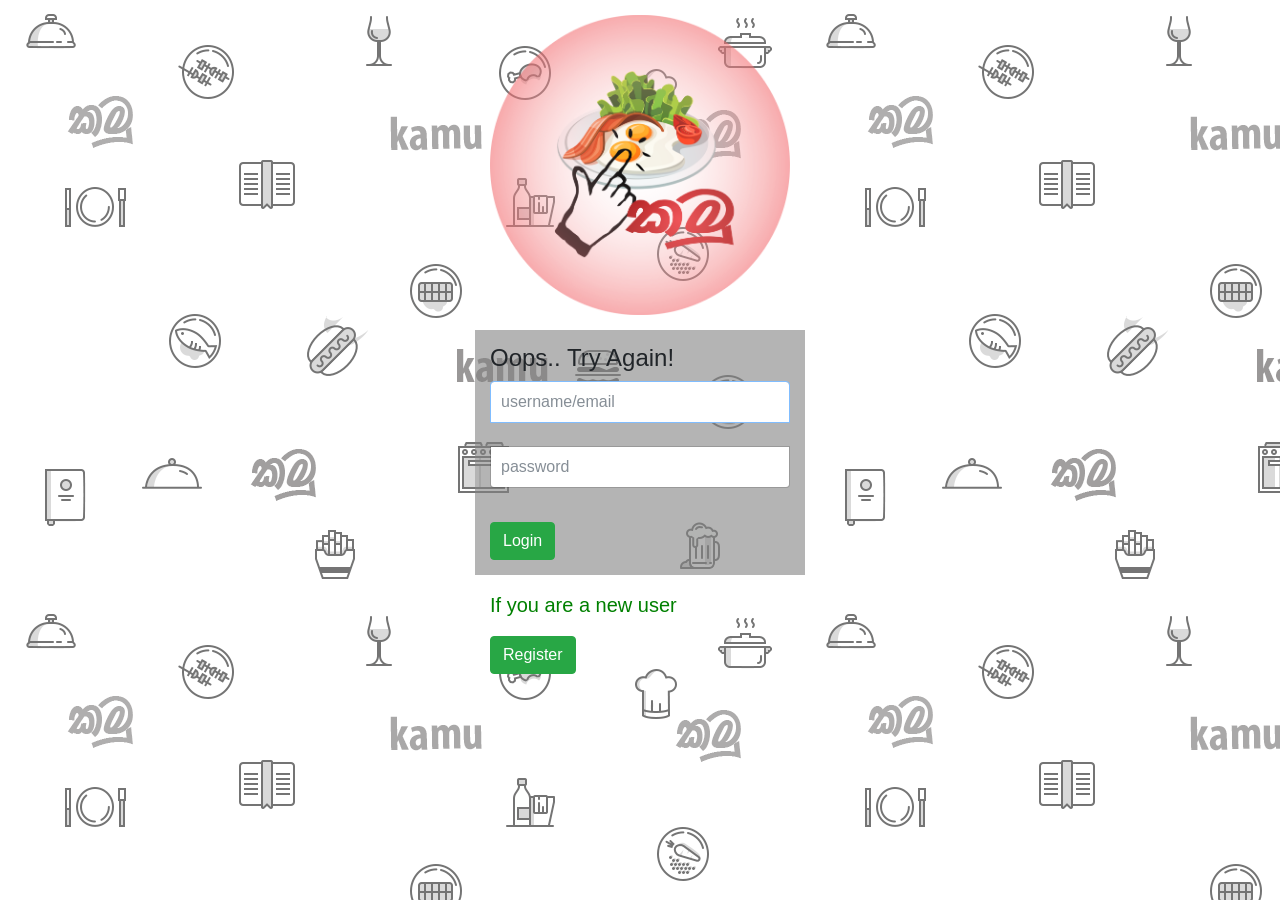
==== invalid.html @ f47b405c "Add your files in files directory" ====
<html>
<head>
    <meta charset="utf-8">
    <meta http-equiv="X-UA-Compatible" content="IE=edge">
    <meta name="viewport" content="width=device-width, initial-scale=1">
    <title>Welcome to Kamu</title>
    <link rel="stylesheet" type="text/css" href="files/css/bootstrap.min.css">
    <!-- Optional Bootstrap theme -->
    <link rel="stylesheet" href="files/css/bootstrap-theme.min.css">
    <link rel="stylesheet" href="files/css/login.css">
    <script type="text/javascript" src="files/js/jquery-3.2.1.min.js"></script>
    <script type="text/javascript">
    function loadReg(){
        $('#box').load('reg.html');
        $('#regDiv').hide();
    }
    </script>
</head>

<body >
    

        <div class="container-fluid" style="background-image: url('files/image/kamu-bg.png'); background-size=cover; min-height:100%;">
        <div class="form-signin"  >
        <img src="files/image/kamu-logo-bg.png" class="img-responsive" style="align:center; height: 300px; width: 300px;"> 
        </div>
        <div id="box">
        <form method="post" action="files/login.php" class="form-signin" style="background:rgba(130,130,130,.6);">
        
            <div class="form-login">
            <h4 class="form-signin-heading">Oops.. Try Again!</h4>
            <input type="email" id="username" name="username" class="form-control input-sm chat-input form-input" placeholder="username/email" required autofocus/>
            </br>
            <input type="password" id="password" name="password" class="form-control input-sm chat-input" placeholder="password" required />
            </br>
            <div class="wrapper">
            <span class="group-btn">     
                <input type="submit" name="login" value="Login" class="btn btn-success">
            </span>
            </div>
            </div>
        </form>
        </div>
    <div class="form-signin wrapper" id="regDiv">
            <p class="lead">If you are a new user<br/><!--<a class="btn-link" href="files/register.html">Register Here</a>--> </p>
            <button onclick="loadReg()" class="btn btn-success">Register</button>
    </div>
    
</div>

</body>

</html>
---- files/css/login.css ----
body {
  

}

img {
  height:250px;
  width:250px;
}
img:hover {
  animation: shake 0.5s;
  animation-iteration-count: infinite;
}

@keyframes shake {
  0% { transform: translate(1px, 1px) rotate(0deg); }
  10% { transform: translate(-1px, -2px) rotate(-1deg); }
  20% { transform: translate(-3px, 0px) rotate(1deg); }
  30% { transform: translate(3px, 2px) rotate(0deg); }
  40% { transform: translate(1px, -1px) rotate(1deg); }
  50% { transform: translate(-1px, 2px) rotate(-1deg); }
  60% { transform: translate(-3px, 1px) rotate(0deg); }
  70% { transform: translate(3px, 1px) rotate(-1deg); }
  80% { transform: translate(-1px, -1px) rotate(1deg); }
  90% { transform: translate(1px, 2px) rotate(0deg); }
  100% { transform: translate(1px, -2px) rotate(-1deg); }
}

.form-signin {
  max-width: 330px;
  padding: 15px;
  margin: 0 auto;

}
.form-signin .form-signin-heading,
.form-signin .checkbox {
  margin-bottom: 10px;
}
.form-signin .checkbox {
  font-weight: 400;
}
.form-signin .form-control {
  position: relative;
  box-sizing: border-box;
  height: auto;
  padding: 10px;
  font-size: 16px;
}
.form-signin .form-control:focus {
  z-index: 2;
}
.form-signin input[type="email"] {
  margin-bottom: -1px;
  border-bottom-right-radius: 0;
  border-bottom-left-radius: 0;
}
.form-signin input[type="password"] {
  margin-bottom: 10px;
  border-top-left-radius: 0;
  border-top-right-radius: 0;
}
.login-button {
  position: relative;
  width: 100%;
  height: 4rem;
  margin: 5rem 0 2.2rem;
  color: rgba(255, 255, 255, 0.8);
  background: #FF3366;
  font-size: 1.5rem;
  border-radius: 3rem;
  cursor: pointer;
  overflow: hidden;
  -webkit-transition: width 0.3s 0.15s, font-size 0.1s 0.15s;
  transition: width 0.3s 0.15s, font-size 0.1s 0.15s;
}

p{
  font-family: 'Source Sans Pro', sans-serif;
  color: green;
  opacity: 1;
  font-weight: 300;
}

h2{
  font-family: 'Source Sans Pro', sans-serif;
  color: green;
  opacity: 1;
  font-weight: 500;
}
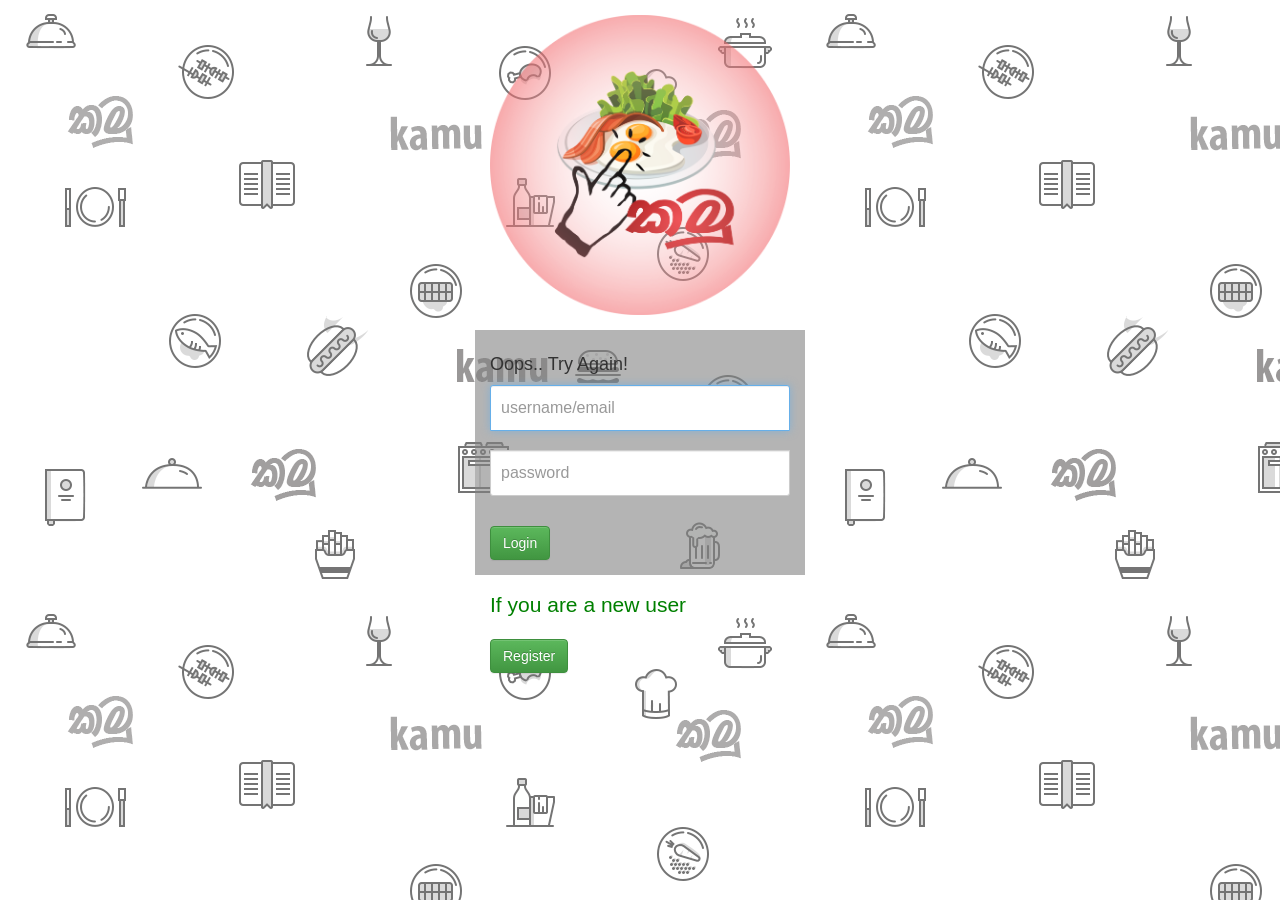
==== commit 5294104d: "new" ====
--- a/invalid.html
+++ b/invalid.html
@@ -17,7 +17,7 @@
     </script>
 </head>
 
-<body >
+<body style="background-image: url('files/image/kamu-bg.png');">
     
 
         <div class="container-fluid" style="background-image: url('files/image/kamu-bg.png'); background-size=cover; min-height:100%;">
